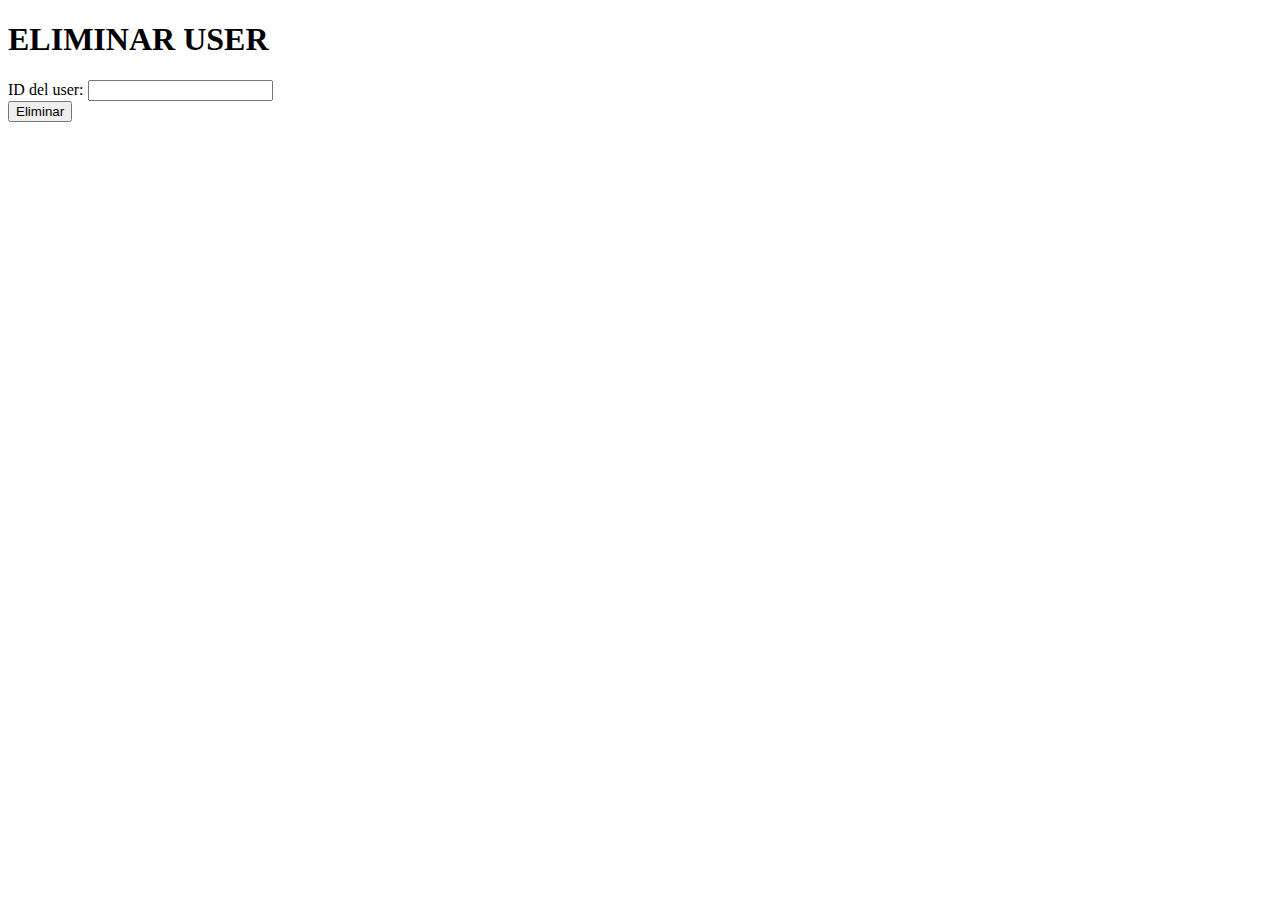
==== eliminar.html @ 52bd3ea1 "mi primer commit" ====
<!DOCTYPE html>
<html lang="en">

<head>
    <meta charset="UTF-8">
    <meta name="viewport" content="width=device-width, initial-scale=1.0">
    <title>ELIMINAR</title>
</head>

<body>
    <h1>ELIMINAR USER</h1>
    <form method="POST" action="./eliminar.php">
        <div class="user-box">
            <label for="id">ID del user:</label>
            <input type="text" name="id" id="id" required>
        </div>
        <button name="eliminar" id="eliminar">Eliminar</button>
    </form>
</body>

</html>
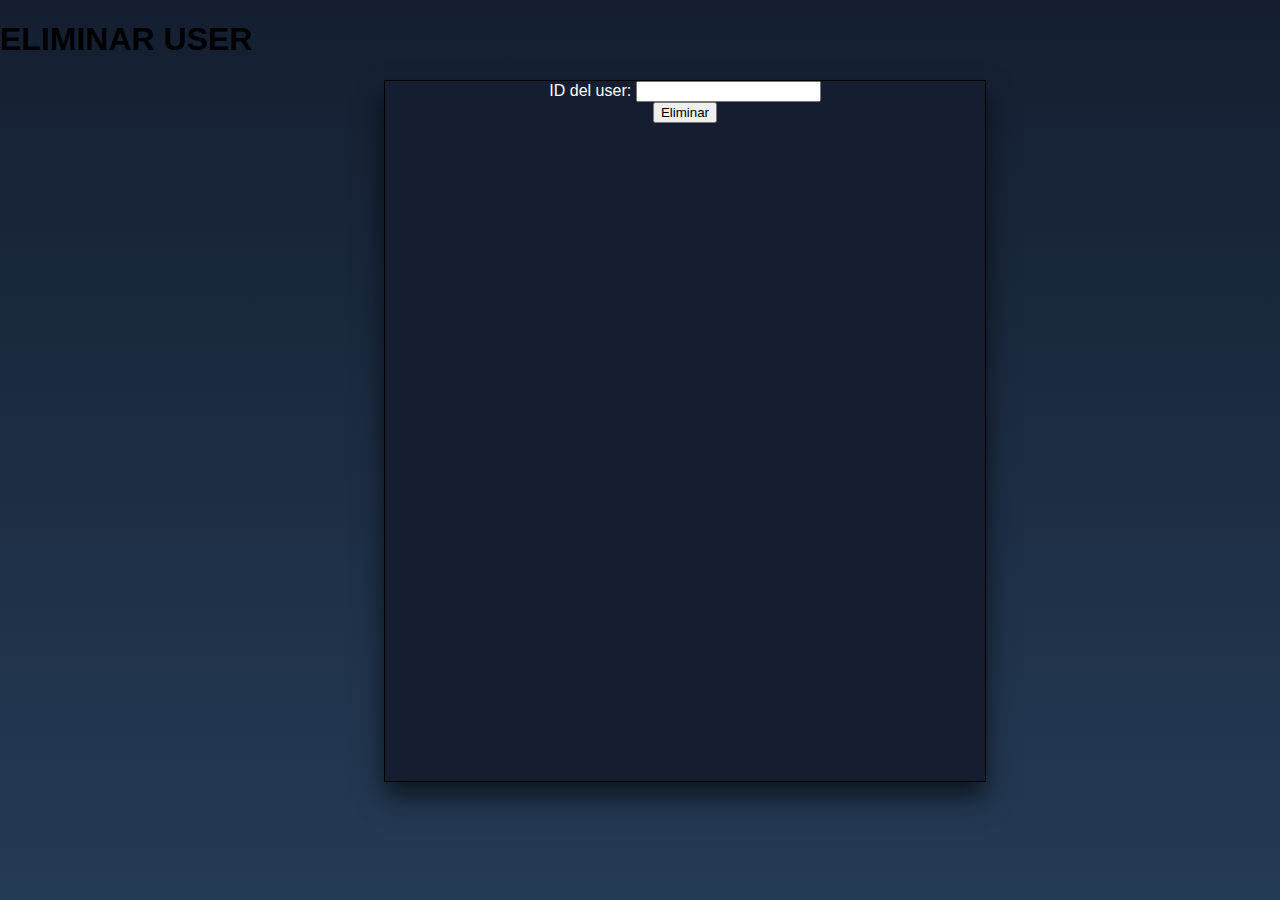
==== commit fe3f9622: "primer commit" ====
--- a/eliminar.html
+++ b/eliminar.html
@@ -4,6 +4,7 @@
 <head>
     <meta charset="UTF-8">
     <meta name="viewport" content="width=device-width, initial-scale=1.0">
+    <link rel="stylesheet" href="buscar.css">
     <title>ELIMINAR</title>
 </head>
 
@@ -18,4 +19,197 @@
     </form>
 </body>
 
-</html>+</html>
+<style>
+    @import url('https://fonts.googleapis.com/css2?family=Bebas+Neue&family=Cinzel:wght@500&family=Montserrat:ital,wght@1,900&family=Phudu:wght@600;700&display=swap');
+
+    html {
+        height: 100%;
+    }
+
+    body {
+
+        margin: 0;
+        padding: 0;
+        font-family: sans-serif;
+        background-image: url(img/abstract-technology-background-with-big-data-internet-connection-abstract-sense-of-science-and-technology-analytics-concept-graphic-design-illustration-vector.jpg);
+        background: linear-gradient(#141e30, #243b55);
+    }
+
+    .start,
+    .start2,
+    .start3 {
+        background-color: #243b5500;
+        color: #fff;
+        border: 0px;
+    }
+
+    .login-box {
+        font-family: 'Bebas Neue', sans-serif;
+        position: absolute;
+        top: 50%;
+        left: 50%;
+        width: 400px;
+        padding: 40px;
+        transform: translate(-50%, -50%);
+        background: rgba(0, 0, 0, .5);
+        box-sizing: border-box;
+        box-shadow: 0 15px 25px rgba(0, 0, 0, .6);
+        border-radius: 10px;
+    }
+
+    .login-box h2 {
+        font-family: 'Bebas Neue', sans-serif;
+        margin: 0 0 30px;
+        padding: 0;
+        color: #fff;
+        text-align: center;
+    }
+
+    .login-box .user-box {
+        position: relative;
+    }
+
+    .login-box .user-box input {
+        width: 100%;
+        padding: 10px 0;
+        font-size: 16px;
+        color: #fff;
+        margin-bottom: 30px;
+        border: none;
+        border-bottom: 1px solid #fff;
+        outline: none;
+        background: transparent;
+    }
+
+    .login-box .user-box label {
+        position: absolute;
+        top: 0;
+        left: 0;
+        padding: 10px 0;
+        font-size: 16px;
+        color: #fff;
+        pointer-events: none;
+        transition: .5s;
+    }
+
+    .login-box .user-box input:focus~label,
+    .login-box .user-box input:valid~label {
+        top: -20px;
+        left: 0;
+        color: #03e9f4;
+        font-size: 12px;
+    }
+
+    .login-box form a {
+        position: relative;
+        display: inline-block;
+        padding: 10px 20px;
+        color: #03e9f4;
+        font-size: 16px;
+        text-decoration: none;
+        text-transform: uppercase;
+        overflow: hidden;
+        transition: .5s;
+        margin-top: 40px;
+        letter-spacing: 4px
+    }
+
+    .login-box a:hover {
+        background: #03e9f4;
+        color: #fff;
+        border-radius: 5px;
+        box-shadow: 0 0 5px #03e9f4,
+            0 0 25px #03e9f4,
+            0 0 50px #03e9f4,
+            0 0 100px #03e9f4;
+    }
+
+    .login-box a span {
+        position: absolute;
+        display: block;
+    }
+
+    .login-box a span:nth-child(1) {
+        top: 0;
+        left: -100%;
+        width: 100%;
+        height: 2px;
+        background: linear-gradient(90deg, transparent, #03e9f4);
+        animation: btn-anim1 1s linear infinite;
+    }
+
+    @keyframes btn-anim1 {
+        0% {
+            left: -100%;
+        }
+
+        50%,
+        100% {
+            left: 100%;
+        }
+    }
+
+    .login-box a span:nth-child(2) {
+        top: -100%;
+        right: 0;
+        width: 2px;
+        height: 100%;
+        background: linear-gradient(180deg, transparent, #03e9f4);
+        animation: btn-anim2 1s linear infinite;
+        animation-delay: .25s
+    }
+
+    @keyframes btn-anim2 {
+        0% {
+            top: -100%;
+        }
+
+        50%,
+        100% {
+            top: 100%;
+        }
+    }
+
+    .login-box a span:nth-child(3) {
+        bottom: 0;
+        right: -100%;
+        width: 100%;
+        height: 2px;
+        background: linear-gradient(270deg, transparent, #03e9f4);
+        animation: btn-anim3 1s linear infinite;
+        animation-delay: .5s
+    }
+
+    @keyframes btn-anim3 {
+        0% {
+            right: -100%;
+        }
+
+        50%,
+        100% {
+            right: 100%;
+        }
+    }
+
+    .login-box a span:nth-child(4) {
+        bottom: -100%;
+        left: 0;
+        width: 2px;
+        height: 100%;
+        background: linear-gradient(360deg, transparent, #03e9f4);
+        animation: btn-anim4 1s linear infinite;
+        animation-delay: .75s
+    }
+
+    @keyframes btn-anim4 {
+        0% {
+            bottom: -100%;
+        }
+
+        50%,
+        100% {
+            bottom: 100%;
+        }
+    }
+</style>--- a/buscar.css
+++ b/buscar.css
@@ -0,0 +1,23 @@
+body {
+    background: #243b55;
+}
+
+form {
+    color: white;
+    background-color: #141e30;
+    position: absolute;
+    left: 30%;
+    width: 600px;
+    height: 700px;
+    text-align: center;
+    border: 1px solid black;
+    box-shadow: 0 15px 25px rgba(0, 0, 0, .6);
+}
+
+a {
+    color: lightblue;
+}
+
+img {
+    border-radius: 80%;
+}